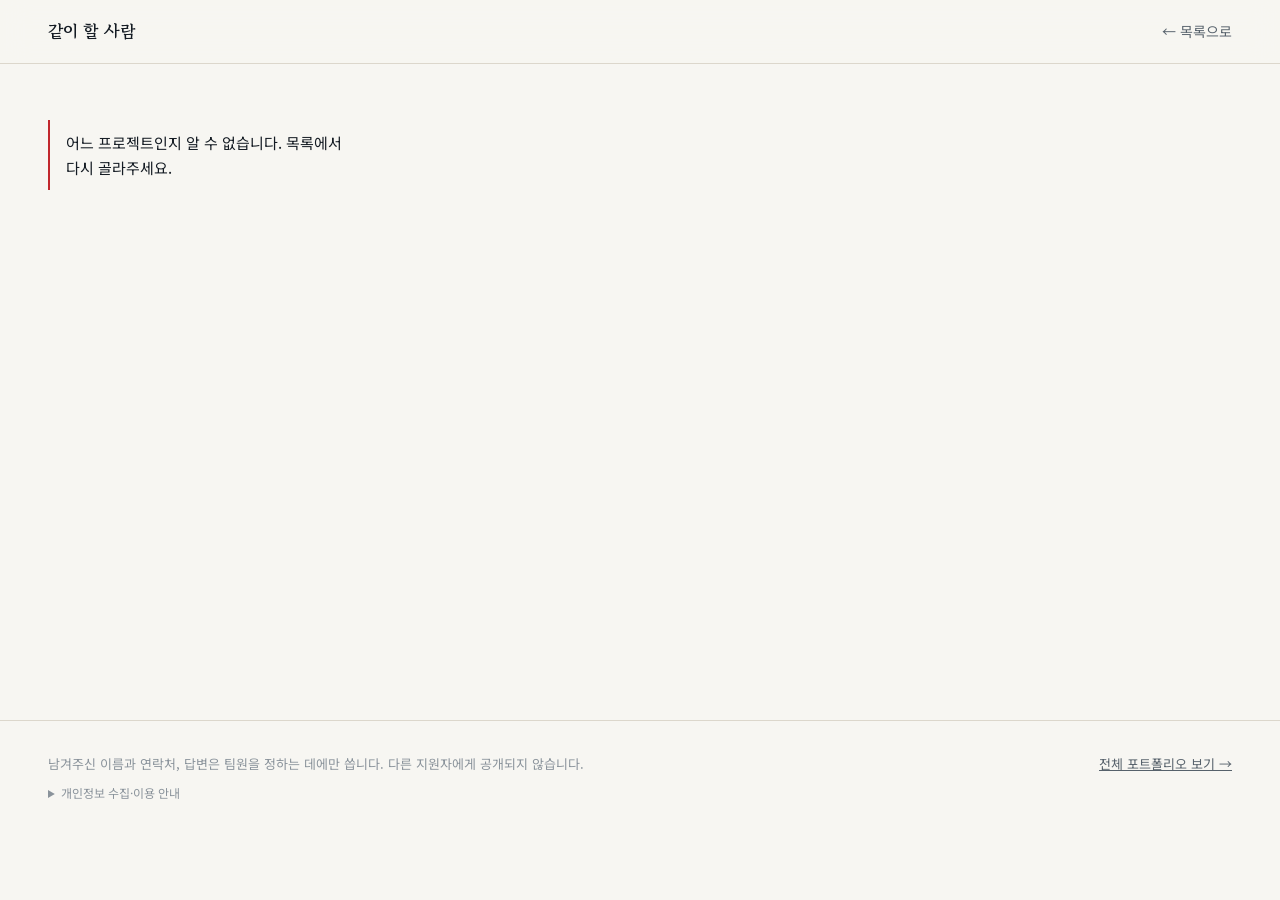
==== apply.html @ 41fbf727 "홍보 전 정리: 운영자 태그·서술형 안내·개인정보 안내·목록 폴백, GAS replace 동기화(M열 봇표시) Co-Authored-By: Claude Opus 5 (1M cont" ====
<!doctype html>
<html lang="ko">
<head>
<meta charset="utf-8">
<meta name="viewport" content="width=device-width, initial-scale=1">
<title>지원하기 — 같이 할 사람</title>
<meta name="description" content="프로젝트 팀 지원. 역할·목표·강점·시간을 남기면 읽어보고 연락드립니다.">
<meta name="robots" content="noindex">
<script>document.documentElement.className += " js";</script>
<link rel="stylesheet" href="https://fonts.googleapis.com/css2?family=Gowun+Batang:wght@400;700&family=Noto+Sans+KR:wght@400;500;700&display=swap">
<link rel="stylesheet" href="./css/styles.css?v=5">
</head>
<body>

<header class="nav nav--solid">
  <div class="wrap nav__inner">
    <a class="nav__brand" href="./index.html">같이 할 사람</a>
    <a class="nav__link" href="./index.html#contests">← 목록으로</a>
  </div>
</header>

<main class="wrap apply">
  <aside class="apply__side" id="ctx" hidden>
    <p class="eyebrow">지원하는 프로젝트</p>
    <h1 class="ctx__title" id="ctx-title"></h1>
    <p class="ctx__meta" id="ctx-meta"></p>
    <p class="ctx__note" id="ctx-note" hidden></p>
    <div class="progress" aria-hidden="true"><div class="progress__bar" id="progress-bar"></div></div>
    <ol class="stepper" id="stepper"></ol>
  </aside>

  <div class="apply__main">
    <p class="notice" id="state">불러오는 중입니다.</p>

    <form id="flow" hidden novalidate autocomplete="on">

      <div id="steps"></div>

      <section class="step" id="step-who" hidden>
        <p class="step__progress" id="who-progress"></p>
        <h2 class="step__q" id="who-heading" tabindex="-1">어떻게 연락드리면 될까요?</h2>
        <p class="step__help">답변을 읽고 연락드리기 위해서만 씁니다. 다른 지원자에게 공개되지 않습니다.</p>

        <div class="field">
          <label class="field__label" for="f-name">이름</label>
          <input class="field__input" id="f-name" name="name" type="text" maxlength="60"
                 autocomplete="name" required>
        </div>

        <div class="field">
          <label class="field__label" for="f-contact">연락처
            <span class="field__hint">카카오톡 아이디, 이메일, 전화번호 중 편한 것</span>
          </label>
          <input class="field__input" id="f-contact" name="contact" type="text" maxlength="120"
                 autocomplete="email" required>
        </div>

        <div class="field">
          <label class="field__label" for="f-affil">학교와 학과
            <span class="field__hint">선택 사항</span>
          </label>
          <input class="field__input" id="f-affil" name="affiliation" type="text" maxlength="120"
                 autocomplete="organization">
        </div>

        <p class="notice notice--bad" id="submit-error" hidden></p>

        <div class="step__nav">
          <button class="btn btn--ghost" type="button" id="who-prev">이전</button>
          <button class="btn" type="submit" id="submit">제출하기</button>
        </div>
      </section>

      <section class="step" id="step-done" hidden>
        <h2 class="step__q" id="done-heading" tabindex="-1">지원서를 받았습니다.</h2>
        <p class="step__help">
          읽어보고 연락드리겠습니다. 이야기를 나눈 뒤에 함께할지 정합니다.
          이 창은 닫으셔도 됩니다.
        </p>
        <div class="step__nav">
          <a class="btn btn--ghost" href="./index.html#contests">다른 프로젝트 보기</a>
        </div>
      </section>

    </form>
  </div>
</main>

<footer class="foot">
  <div class="wrap foot__inner">
    <p>남겨주신 이름과 연락처, 답변은 팀원을 정하는 데에만 씁니다. 다른 지원자에게 공개되지 않습니다.</p>
    <details class="foot__privacy">
      <summary>개인정보 수집·이용 안내</summary>
      <p>수집 항목: 이름, 연락처, 학교·학과(선택), 지원 답변 · 이용 목적: 이 프로젝트의 팀 구성과 연락 ·
      제출 내용은 운영자만 보며 다른 지원자나 외부에 공개하지 않습니다 · 팀 구성이 끝나면 함께하지 않게 된 분의 정보는 삭제합니다 ·
      삭제를 원하시면 연락받으실 때 말씀해 주세요.</p>
    </details>
    <!-- friends-only:start -->
    <p><a href="https://euichanlee0608-svg.github.io/">전체 포트폴리오 보기 →</a></p>
    <!-- friends-only:end -->
  </div>
</footer>

<script src="./js/config.js?v=4"></script>
<script src="./js/api.js?v=4"></script>
<script src="./js/apply.js?v=4"></script>

<!-- 방문 수집 비콘 — 단일 출처: ~/webstats/beacon.template.js (SITE 한 줄만 고친다) -->
<script>
(function(){
  var WEBAPP_URL = 'https://script.google.com/macros/s/AKfycby6J7xGChz7atOL6sVnbiWui8Z1lXVjeF8WUGTj3MXNgEn7EioTz8xZXb522vkAxkgeXA/exec';
  var SITE = 'contest_team';
  try {
    if (location.search.indexOf('owner=1') !== -1) {
      localStorage.setItem('__is_owner__', '1');            /* 내 방문은 이후 영구 제외 */
    } else if (localStorage.getItem('__is_owner__') !== '1'
               && location.protocol !== 'file:'             /* 로컬 헤드리스 테스트 차단 */
               && location.hostname !== 'localhost'
               && location.hostname !== '127.0.0.1') {
      var img = new Image();
      img.src = WEBAPP_URL
        + '?t=pv&s=' + encodeURIComponent(SITE)
        + '&p=' + encodeURIComponent(location.pathname + location.hash)
        + '&r=' + encodeURIComponent(document.referrer || 'direct')
        + '&v=' + encodeURIComponent(vid());
    }
  } catch (e) {}

  function vid(){
    try {
      var k = '__vid__', v = localStorage.getItem(k);
      if (!v) { v = Math.random().toString(36).slice(2) + Date.now().toString(36);
                localStorage.setItem(k, v); }
      return v;
    } catch (e) { return ''; }
  }
})();

/* 액션 알림 — 새 지원이 들어오면 즉시 폰으로. 개인정보는 절대 싣지 않는다(공모전 제목만). */
window.notifyAction = function (msg) {
  try {
    if (location.protocol === 'file:' ||
        location.hostname === 'localhost' ||
        location.hostname === '127.0.0.1') return;
    if (localStorage.getItem('__is_owner__') === '1') return;
    var img = new Image();
    img.src = 'https://script.google.com/macros/s/AKfycby6J7xGChz7atOL6sVnbiWui8Z1lXVjeF8WUGTj3MXNgEn7EioTz8xZXb522vkAxkgeXA/exec'
            + '?t=act&s=' + encodeURIComponent('contest_team')
            + '&m=' + encodeURIComponent(msg);
  } catch (e) {}
};
</script>

</body>
</html>
---- css/styles.css ----
/* ─────────────────────────────────────────────────────────────
   공모전 팀 모집 — 스타일 단일 출처 (2026-09-14 개편)

   설계 원칙
   1. 첫 화면은 약속(카피)만 보여준다. 목록은 스크롤해서 넘어가는 별도 구역이다.
   2. 데스크톱은 넓게 쓴다 — 목록은 카드 격자, 지원 화면은 좌측 맥락 + 우측 질문 2단.
   3. 색 신호는 마감뿐이다. --signal 은 마감 임박에만 쓴다.
   4. 움직임은 '들어올 때 한 번'만. 반복·장식 애니메이션을 만들지 않는다(스크롤 안내 제외).
      움직임 줄이기를 켠 사람에게는 전부 끈다.
   5. 서체는 고운바탕(제목) + Noto Sans KR(본문) 그대로.
   ───────────────────────────────────────────────────────────── */

:root {
  color-scheme: light dark;

  --paper:   #F7F6F2;
  --paper-2: #EEEBE3;   /* 목록 구역 바탕 */
  --card:    #FFFFFF;
  --ink:     #141B23;
  --ink-soft:#56616B;
  --ink-faint:#8A939B;
  --rule:    #DCD7CC;
  --signal:  #C1272D;   /* 마감 임박 — 오직 이 용도 */
  --signal-bg: rgba(193, 39, 45, 0.08);
  --mark:    rgba(222, 184, 84, 0.42);
  --shadow:  0 22px 44px -28px rgba(20, 27, 35, 0.38);

  --f-serif: "Gowun Batang", Batang, "바탕", serif;
  --f-sans:  "Noto Sans KR", "Apple SD Gothic Neo", "Malgun Gothic", sans-serif;

  --wrap: 76rem;
  --gutter: clamp(1.25rem, 4vw, 3rem);
  --nav-h: 4rem;
  --ease: cubic-bezier(0.2, 0.7, 0.1, 1);
}

@media (prefers-color-scheme: dark) {
  :root:not([data-theme="light"]) {
    --paper:   #111519;
    --paper-2: #161B20;
    --card:    #1B2127;
    --ink:     #EAE8E2;
    --ink-soft:#A3ABB3;
    --ink-faint:#737C84;
    --rule:    #2A3037;
    --signal:  #EC7A70;
    --signal-bg: rgba(236, 122, 112, 0.12);
    --mark:    rgba(222, 184, 84, 0.26);
    --shadow:  0 22px 44px -28px rgba(0, 0, 0, 0.7);
  }
}
:root[data-theme="dark"] {
  --paper:   #111519;
  --paper-2: #161B20;
  --card:    #1B2127;
  --ink:     #EAE8E2;
  --ink-soft:#A3ABB3;
  --ink-faint:#737C84;
  --rule:    #2A3037;
  --signal:  #EC7A70;
  --signal-bg: rgba(236, 122, 112, 0.12);
  --mark:    rgba(222, 184, 84, 0.26);
  --shadow:  0 22px 44px -28px rgba(0, 0, 0, 0.7);
}

/* ── 바탕 ── */
*, *::before, *::after { box-sizing: border-box; }

html { font-size: 100%; -webkit-text-size-adjust: 100%; scroll-behavior: smooth; scroll-padding-top: var(--nav-h); }

body {
  margin: 0;
  background: var(--paper);
  color: var(--ink);
  font-family: var(--f-sans);
  font-size: 1rem;
  line-height: 1.7;
  word-break: keep-all;
  overflow-wrap: anywhere;
  -webkit-font-smoothing: antialiased;
  overflow-x: hidden;
}

img { max-width: 100%; }
a { color: inherit; }

:focus-visible { outline: 2px solid var(--ink); outline-offset: 3px; border-radius: 2px; }

.sr-only {
  position: absolute; width: 1px; height: 1px; overflow: hidden;
  clip: rect(0 0 0 0); white-space: nowrap;
}

.wrap {
  width: 100%;
  max-width: calc(var(--wrap) + var(--gutter) * 2);
  margin: 0 auto;
  padding-left: var(--gutter);
  padding-right: var(--gutter);
}

.eyebrow {
  margin: 0 0 1rem;
  font-size: 0.8125rem;
  font-weight: 700;
  letter-spacing: 0.14em;
  text-transform: uppercase;
  color: var(--ink-faint);
}

/* ── 단추 ── */
.btn {
  display: inline-flex;
  align-items: center;
  justify-content: center;
  gap: 0.5em;
  font-family: var(--f-sans);
  font-size: 0.9375rem;
  font-weight: 500;
  line-height: 1;
  padding: 0.95em 1.6em;
  border: 1px solid var(--ink);
  border-radius: 999px;
  background: var(--ink);
  color: var(--paper);
  text-decoration: none;
  cursor: pointer;
  transition: transform 0.25s var(--ease), opacity 0.2s ease;
}
.btn:hover { transform: translateY(-2px); }
.btn[disabled] { opacity: 0.35; cursor: not-allowed; transform: none; }
.btn--lg { font-size: 1rem; padding: 1.1em 1.9em; }
.btn--ghost { background: transparent; color: var(--ink); border-color: var(--rule); }
.btn--ghost:hover { border-color: var(--ink); }

/* ── 머리말 막대 ── */
.nav {
  position: fixed;
  top: 0; left: 0; right: 0;
  z-index: 50;
  height: var(--nav-h);
  transition: background-color 0.3s ease, border-color 0.3s ease;
  border-bottom: 1px solid transparent;
}
.nav.is-scrolled, .nav--solid {
  background: color-mix(in srgb, var(--paper) 86%, transparent);
  -webkit-backdrop-filter: blur(14px);
  backdrop-filter: blur(14px);
  border-bottom-color: var(--rule);
}
.nav__inner { height: 100%; display: flex; align-items: center; justify-content: space-between; gap: 1rem; }
.nav__brand { font-family: var(--f-serif); font-weight: 700; font-size: 1.0625rem; text-decoration: none; }
.nav__link { font-size: 0.875rem; color: var(--ink-soft); text-decoration: none; transition: color 0.2s; }
.nav__link:hover { color: var(--ink); }

/* ── 첫 화면 ── */
.hero {
  position: relative;
  min-height: 100vh;
  min-height: 100svh;
  display: flex;
  align-items: center;
  padding-top: calc(var(--nav-h) + 3rem);
  padding-bottom: 6rem;
}

.hero__title {
  font-family: var(--f-serif);
  font-weight: 400;
  font-size: clamp(2.1rem, 5.2vw, 4.5rem);
  line-height: 1.3;
  letter-spacing: -0.02em;
  margin: 0;
}
.hero__title .line { display: block; overflow: hidden; padding-bottom: 0.06em; }
.hero__title .line > span { display: block; }

.mark {
  font-style: normal;
  font-weight: 700;
  background-image: linear-gradient(var(--mark), var(--mark));
  background-repeat: no-repeat;
  background-position: 0 88%;
  background-size: 100% 0.32em;
}

.principles {
  display: grid;
  grid-template-columns: repeat(2, minmax(0, 1fr));
  gap: clamp(1.5rem, 4vw, 4rem);
  max-width: 62rem;
  margin-top: clamp(2.5rem, 6vh, 4.5rem);
}
.principle { border-top: 1px solid var(--ink); padding-top: 1.25rem; }
.principle__no {
  display: block;
  font-size: 0.8125rem;
  font-weight: 700;
  color: var(--ink-faint);
  font-variant-numeric: tabular-nums;
  margin-bottom: 0.5rem;
}
.principle__title { font-size: 1.125rem; font-weight: 700; margin: 0 0 0.5rem; }
.principle__text { margin: 0; color: var(--ink-soft); font-size: 1rem; line-height: 1.8; }

.hero__cta { margin-top: clamp(2.25rem, 5vh, 3.5rem); }

.scrollcue {
  position: absolute;
  left: 50%;
  bottom: 1.75rem;
  width: 1px;
  height: 3.25rem;
  background: var(--rule);
  overflow: hidden;
  transform: translateX(-50%);
}
.scrollcue span {
  position: absolute;
  left: 0; top: -40%;
  width: 1px; height: 40%;
  background: var(--ink);
  animation: cue 2.2s var(--ease) infinite;
}
@keyframes cue { to { top: 100%; } }

/* 첫 화면 입장: 제목은 줄마다 아래에서 올라오고, 나머지는 옅게 떠오른다 */
.js [data-anim] {
  animation: fadeUp 0.9s var(--ease) both;
  animation-delay: calc(var(--d, 0) * 110ms + 120ms);
}
.js .line > [data-anim] { animation-name: lineUp; animation-duration: 1s; }
@keyframes fadeUp { from { opacity: 0; transform: translateY(18px); } to { opacity: 1; transform: none; } }
@keyframes lineUp { from { transform: translateY(105%); } to { transform: none; } }
.js .mark { animation: markIn 0.9s var(--ease) both; animation-delay: 0.9s; }
@keyframes markIn { from { background-size: 0 0.32em; } to { background-size: 100% 0.32em; } }

/* 스크롤 입장 */
.js [data-reveal] {
  opacity: 0;
  transform: translateY(26px);
  transition: opacity 0.8s var(--ease), transform 0.8s var(--ease);
  transition-delay: calc(var(--i, 0) * 80ms);
}
.js [data-reveal].is-in { opacity: 1; transform: none; }

/* ── 목록 구역 ── */
.board {
  background: var(--paper-2);
  border-top: 1px solid var(--rule);
  padding-top: clamp(4.5rem, 10vw, 8rem);
  padding-bottom: clamp(4.5rem, 10vw, 8rem);
}
.board__head {
  display: grid;
  grid-template-columns: minmax(0, 1fr) minmax(0, 24rem);
  align-items: end;
  gap: 1.5rem 3rem;
  margin-bottom: clamp(2rem, 4vw, 3rem);
}
.board__title {
  font-family: var(--f-serif);
  font-weight: 400;
  font-size: clamp(1.9rem, 3.6vw, 3rem);
  line-height: 1.25;
  letter-spacing: -0.015em;
  margin: 0;
}
.board__count {
  font-family: var(--f-sans);
  font-size: 0.45em;
  font-weight: 700;
  color: var(--ink-faint);
  vertical-align: middle;
  margin-left: 0.4em;
}
.board__lede { margin: 0; color: var(--ink-soft); font-size: 0.9375rem; }

.cards {
  list-style: none;
  margin: 0;
  padding: 0;
  display: grid;
  grid-template-columns: repeat(auto-fill, minmax(min(100%, 21rem), 1fr));
  gap: 1.25rem;
}

.card {
  display: flex;
  flex-direction: column;
  background: var(--card);
  border: 1px solid var(--rule);
  border-radius: 1rem;
  padding: 1.5rem 1.5rem 1.25rem;
  min-width: 0;
}
.js .card[data-reveal] {
  transition: opacity 0.8s var(--ease), transform 0.8s var(--ease), box-shadow 0.35s ease, border-color 0.35s ease;
}
.card:hover { border-color: var(--ink-faint); box-shadow: var(--shadow); }
.js .card.is-in:hover { transform: translateY(-4px); transition-delay: 0s; }

.card__top { display: flex; align-items: center; justify-content: space-between; gap: 0.75rem; margin-bottom: 1rem; }

.badge {
  display: inline-block;
  font-size: 0.8125rem;
  font-weight: 700;
  line-height: 1;
  padding: 0.45em 0.75em;
  border-radius: 999px;
  background: var(--paper-2);
  color: var(--ink);
  font-variant-numeric: tabular-nums;
  white-space: nowrap;
}
.badge[data-urgent="1"] { color: var(--signal); background: var(--signal-bg); }

.card__date { font-size: 0.8125rem; color: var(--ink-faint); white-space: nowrap; }

.card__title {
  font-family: var(--f-serif);
  font-weight: 700;
  font-size: 1.25rem;
  line-height: 1.45;
  margin: 0 0 0.6rem;
  display: -webkit-box;
  -webkit-line-clamp: 3;
  -webkit-box-orient: vertical;
  overflow: hidden;
}
.card__elig, .card__summary, .card__note {
  margin: 0 0 0.6rem;
  font-size: 0.875rem;
  line-height: 1.65;
  color: var(--ink-soft);
  display: -webkit-box;
  -webkit-box-orient: vertical;
  overflow: hidden;
}
.card__elig { -webkit-line-clamp: 2; }
.card__elig::before { content: "대상 · "; color: var(--ink-faint); }
.card__summary { -webkit-line-clamp: 3; }
.card__note { -webkit-line-clamp: 4; color: var(--ink); }

.card__actions {
  margin-top: auto;
  padding-top: 1rem;
  border-top: 1px solid var(--rule);
  display: flex;
  align-items: center;
  justify-content: space-between;
  gap: 1rem;
}
.card__apply { font-weight: 700; font-size: 0.9375rem; text-decoration: none; }
.card__apply::after { content: "→"; display: inline-block; margin-left: 0.4em; transition: transform 0.25s var(--ease); }
.card:hover .card__apply::after, .card__apply:hover::after { transform: translateX(4px); }
.card__source { font-size: 0.8125rem; color: var(--ink-faint); text-decoration: none; }
.card__source::after { content: " ↗"; }
.card__source:hover { color: var(--ink); }

/* ── 진행 방식 ── */
.flow { padding-top: clamp(4.5rem, 10vw, 7rem); padding-bottom: clamp(3rem, 8vw, 5rem); }
.flow__head { margin-bottom: 2.5rem; }
.flow__title {
  font-family: var(--f-serif);
  font-weight: 400;
  font-size: clamp(1.6rem, 3vw, 2.4rem);
  line-height: 1.3;
  margin: 0;
}
.flow__list {
  list-style: none;
  margin: 0;
  padding: 0;
  display: grid;
  grid-template-columns: repeat(3, minmax(0, 1fr));
  gap: clamp(1.5rem, 3vw, 3rem);
}
.flow__item { border-top: 1px solid var(--rule); padding-top: 1.25rem; }
.flow__no { font-family: var(--f-serif); font-size: 2rem; line-height: 1; color: var(--ink-faint); }
.flow__item h3 { font-size: 1.0625rem; margin: 0.9rem 0 0.4rem; }
.flow__item p { margin: 0; font-size: 0.9375rem; color: var(--ink-soft); }

/* ── 빈 상태 / 오류 ── */
.notice {
  border-left: 2px solid var(--rule);
  padding: 0.6rem 0 0.6rem 1rem;
  margin: 0 0 1.25rem;
  font-size: 0.9375rem;
  color: var(--ink-soft);
  max-width: 36rem;
}
.notice--bad { border-left-color: var(--signal); color: var(--ink); }

/* ── 꼬리말 ── */
.foot { border-top: 1px solid var(--rule); padding-top: 2rem; padding-bottom: 3rem; font-size: 0.8125rem; color: var(--ink-faint); }
.foot__inner { display: flex; justify-content: space-between; align-items: baseline; gap: 0.5rem 2rem; flex-wrap: wrap; }
.foot p { margin: 0; }
.foot a { color: var(--ink-soft); }

/* ── 지원 화면: 좌측 맥락 + 우측 질문 ── */
.apply {
  display: grid;
  grid-template-columns: minmax(0, 20rem) minmax(0, 1fr);
  gap: clamp(2rem, 6vw, 6rem);
  align-items: start;
  padding-top: calc(var(--nav-h) + 3.5rem);
  padding-bottom: 5rem;
  min-height: 80vh;
}
.apply__side { position: sticky; top: calc(var(--nav-h) + 2rem); }
.apply__main { min-width: 0; max-width: 44rem; }

.ctx__title { font-family: var(--f-serif); font-weight: 700; font-size: 1.375rem; line-height: 1.45; margin: 0 0 0.75rem; }
.ctx__meta { display: flex; align-items: center; flex-wrap: wrap; gap: 0.5rem 1rem; margin: 0; font-size: 0.8125rem; }
.ctx__source { color: var(--ink-faint); text-decoration: none; }
.ctx__source::after { content: " ↗"; }
.ctx__source:hover { color: var(--ink); }
.ctx__note { margin: 1rem 0 0; font-size: 0.875rem; color: var(--ink-soft); }

.progress { height: 3px; background: var(--rule); border-radius: 3px; margin: 1.75rem 0 1.25rem; overflow: hidden; }
.progress__bar { height: 100%; width: 0; background: var(--ink); border-radius: 3px; transition: width 0.5s var(--ease); }

.stepper { list-style: none; margin: 0; padding: 0; counter-reset: st; }
.stepper__item {
  counter-increment: st;
  display: flex;
  align-items: center;
  gap: 0.75rem;
  padding: 0.4rem 0;
  font-size: 0.875rem;
  color: var(--ink-faint);
  transition: color 0.3s;
}
.stepper__item::before {
  content: counter(st);
  display: inline-grid;
  place-items: center;
  width: 1.6rem; height: 1.6rem;
  border-radius: 50%;
  border: 1px solid var(--rule);
  font-size: 0.75rem;
  font-variant-numeric: tabular-nums;
  transition: background-color 0.3s, border-color 0.3s, color 0.3s;
}
.stepper__item.is-current { color: var(--ink); font-weight: 700; }
.stepper__item.is-current::before { border-color: var(--ink); }
.stepper__item.is-done { color: var(--ink-soft); }
.stepper__item.is-done::before { content: "✓"; background: var(--ink); border-color: var(--ink); color: var(--paper); }

/* 한 화면에 한 가지 */
.step { padding-bottom: 1rem; }
.js .step:not([hidden]) { animation: stepIn 0.55s var(--ease) both; }
@keyframes stepIn { from { opacity: 0; transform: translateX(22px); } to { opacity: 1; transform: none; } }

.step__progress { font-size: 0.8125rem; font-weight: 700; color: var(--ink-faint); font-variant-numeric: tabular-nums; margin: 0 0 1rem; }
.step__q {
  font-family: var(--f-serif);
  font-weight: 400;
  font-size: clamp(1.6rem, 3vw, 2.25rem);
  line-height: 1.4;
  letter-spacing: -0.01em;
  margin: 0 0 0.75rem;
  text-wrap: balance;
}
.step__q:focus { outline: none; }
.step__help { font-size: 0.9375rem; color: var(--ink-soft); margin: 0 0 2rem; max-width: 36rem; }

/* 선택지 */
.choices { border: 0; padding: 0; margin: 0 0 1.75rem; min-width: 0; }
.choices__legend { font-size: 0.875rem; font-weight: 700; color: var(--ink-soft); margin-bottom: 0.75rem; padding: 0; }
.choices__list--cards { display: grid; gap: 0.625rem; }
.choices__list--chips { display: flex; flex-wrap: wrap; gap: 0.5rem; }

.choice { position: relative; display: block; cursor: pointer; }
.choice input { position: absolute; opacity: 0; width: 1px; height: 1px; margin: 0; }
.choice__body {
  position: relative;
  display: block;
  background: var(--card);
  border: 1px solid var(--rule);
  border-radius: 0.875rem;
  padding: 1rem 1.15rem 1rem 3.1rem;
  transition: border-color 0.2s, box-shadow 0.2s, background-color 0.2s, transform 0.2s var(--ease);
}
.choice__body::before {
  content: "";
  position: absolute;
  left: 1.15rem;
  top: 1.2rem;
  width: 1.1rem; height: 1.1rem;
  border: 1.5px solid var(--ink-faint);
  border-radius: 50%;
  transition: border-color 0.2s, box-shadow 0.2s, background-color 0.2s;
}
.choice input[type="checkbox"] + .choice__body::before { border-radius: 0.3rem; }
.choice:hover .choice__body { border-color: var(--ink-faint); }
.choice input:checked + .choice__body { border-color: var(--ink); box-shadow: inset 0 0 0 1px var(--ink); }
.choice input[type="radio"]:checked + .choice__body::before { border-color: var(--ink); box-shadow: inset 0 0 0 0.25rem var(--card); background: var(--ink); }
.choice input[type="checkbox"]:checked + .choice__body::before { border-color: var(--ink); background: var(--ink); }
.choice input[type="checkbox"]:checked + .choice__body::after {
  content: "";
  position: absolute;
  left: 1.5rem; top: 1.38rem;
  width: 0.38rem; height: 0.62rem;
  border: solid var(--card);
  border-width: 0 2px 2px 0;
  transform: rotate(45deg);
}
.choice input:focus-visible + .choice__body { outline: 2px solid var(--ink); outline-offset: 2px; }
.choice__label { display: block; font-weight: 700; font-size: 1rem; line-height: 1.5; }
.choice__desc { display: block; font-size: 0.875rem; color: var(--ink-soft); line-height: 1.6; margin-top: 0.15rem; }

.choices__list--chips .choice__body { border-radius: 999px; padding: 0.6rem 1rem 0.6rem 2.45rem; }
.choices__list--chips .choice__body::before { left: 0.95rem; top: 50%; margin-top: -0.5rem; width: 1rem; height: 1rem; }
.choices__list--chips .choice input[type="checkbox"]:checked + .choice__body::after { left: 1.28rem; top: 50%; margin-top: -0.36rem; }
.choices__list--chips .choice__label { font-weight: 500; font-size: 0.9375rem; }
.choices__list--chips .choice input:checked + .choice__label,
.choices__list--chips .choice input:checked + .choice__body .choice__label { font-weight: 700; }

/* 입력 */
.sheet {
  display: block;
  width: 100%;
  min-height: 14rem;
  resize: vertical;
  background: var(--card);
  color: var(--ink);
  border: 1px solid var(--rule);
  border-radius: 0.875rem;
  padding: 1.25rem;
  font-family: var(--f-sans);
  font-size: 1rem;          /* iOS 확대 방지를 위해 16px 미만으로 내리지 않는다 */
  line-height: 1.8;
  word-break: keep-all;
  overflow-wrap: anywhere;
  transition: border-color 0.2s;
}
.sheet--short { min-height: 6rem; }
.sheet:focus-visible { outline: none; border-color: var(--ink); box-shadow: inset 0 0 0 1px var(--ink); }
.sheet::placeholder { color: var(--ink-faint); }

.sheet-foot {
  display: flex;
  justify-content: space-between;
  gap: 1rem;
  font-size: 0.8125rem;
  color: var(--ink-faint);
  font-variant-numeric: tabular-nums;
  margin-top: 0.5rem;
  min-height: 1.5em;
}
.sheet-foot__count[data-over="1"] { color: var(--signal); }

.field { margin: 0 0 1.5rem; max-width: 30rem; }
.field--wide { max-width: none; margin-bottom: 0; }
.field__label { display: block; font-size: 0.9375rem; font-weight: 700; margin: 0 0 0.5rem; }
.field__hint { display: block; font-size: 0.8125rem; color: var(--ink-faint); font-weight: 400; margin-top: 0.1rem; }
.field__input {
  width: 100%;
  background: var(--card);
  color: var(--ink);
  border: 1px solid var(--rule);
  border-radius: 0.75rem;
  padding: 0.85em 1em;
  font-family: var(--f-sans);
  font-size: 1rem;          /* iOS 확대 방지 */
  line-height: 1.5;
  transition: border-color 0.2s;
}
.field__input:focus-visible { outline: none; border-color: var(--ink); box-shadow: inset 0 0 0 1px var(--ink); }

.step__nav { display: flex; gap: 0.75rem; align-items: center; margin-top: 2rem; }
.step__nav .btn { min-width: 7.5rem; }

/* ── 태블릿 이하 ── */
@media (max-width: 860px) {
  .principles, .flow__list { grid-template-columns: 1fr; }
  .board__head { grid-template-columns: 1fr; }
  .apply { grid-template-columns: 1fr; gap: 1.5rem; padding-top: calc(var(--nav-h) + 1.75rem); }
  .apply__side { position: static; border-bottom: 1px solid var(--rule); padding-bottom: 1.25rem; }
  .stepper { display: none; }
  .progress { margin: 1.25rem 0 0; }
}

/* ── 폰 ── */
@media (max-width: 640px) {
  :root { --nav-h: 3.5rem; }
  .hero { padding-top: calc(var(--nav-h) + 2rem); padding-bottom: 5rem; align-items: flex-start; }
  .hero__title { font-size: clamp(1.85rem, 8.4vw, 2.4rem); }
  .principles { gap: 1.25rem; }
  .principle__text { font-size: 0.9375rem; }
  .hero__cta .btn { width: 100%; }
  .card { padding: 1.25rem 1.25rem 1rem; }
  .step__nav { flex-direction: column-reverse; align-items: stretch; }
  .step__nav .btn { width: 100%; }
  .choice__body { padding: 0.9rem 1rem 0.9rem 2.9rem; }
  .choice__body::before { left: 1rem; top: 1.1rem; }
  .choice input[type="checkbox"]:checked + .choice__body::after { left: 1.35rem; top: 1.28rem; }
  .foot__inner { flex-direction: column; }
}

@media (max-height: 640px) { .scrollcue { display: none; } }

@media (prefers-reduced-motion: reduce) {
  html { scroll-behavior: auto; }
  *, *::before, *::after {
    animation-duration: 0.01ms !important;
    animation-delay: 0ms !important;
    animation-iteration-count: 1 !important;
    transition-duration: 0.01ms !important;
    transition-delay: 0ms !important;
  }
}

/* ── 운영자 이력 (공개판 recruit-lab 에만 들어간다 — tools/build_public.py) ── */
.operator {
  max-width: 62rem;
  margin-top: clamp(2rem, 5vh, 3rem);
  padding-top: 1.25rem;
  border-top: 1px solid var(--rule);
}
.operator__title { font-size: 0.8125rem; font-weight: 700; letter-spacing: 0.08em; color: var(--ink-faint); margin: 0 0 0.9rem; }
.operator__list { list-style: none; margin: 0; padding: 0; display: grid; gap: 0.55rem; }
.operator__list li {
  display: grid;
  grid-template-columns: 4.5rem minmax(0, 1fr);
  gap: 0.75rem;
  align-items: baseline;
  font-size: 0.9375rem;
  line-height: 1.6;
  color: var(--ink-soft);
}
.operator__tag {
  justify-self: start;
  font-size: 0.75rem;
  font-weight: 700;
  line-height: 1.4;
  color: var(--ink);
  background: var(--paper-2);
  border-radius: 999px;
  padding: 0.2em 0.65em;
  white-space: nowrap;
}
@media (max-width: 640px) {
  .operator__list li { grid-template-columns: 1fr; gap: 0.2rem; }
}

/* ── 서술형 시작 안내 · 개인정보 안내(2026-09-15) ── */
.step__intro {
  margin: 0 0 1.25rem;
  padding: 0.75rem 1rem;
  border-radius: 0.75rem;
  background: var(--paper-2);
  font-size: 0.875rem;
  line-height: 1.7;
  color: var(--ink);
  max-width: 40rem;
}
.foot__privacy { flex-basis: 100%; order: 3; font-size: 0.75rem; color: var(--ink-faint); }
.foot__privacy summary { cursor: pointer; width: fit-content; }
.foot__privacy p { margin: 0.5rem 0 0; max-width: 46rem; line-height: 1.7; }
.operator__list li { grid-template-columns: 5.25rem minmax(0, 1fr); }
@media (max-width: 640px) { .operator__list li { grid-template-columns: 1fr; } }
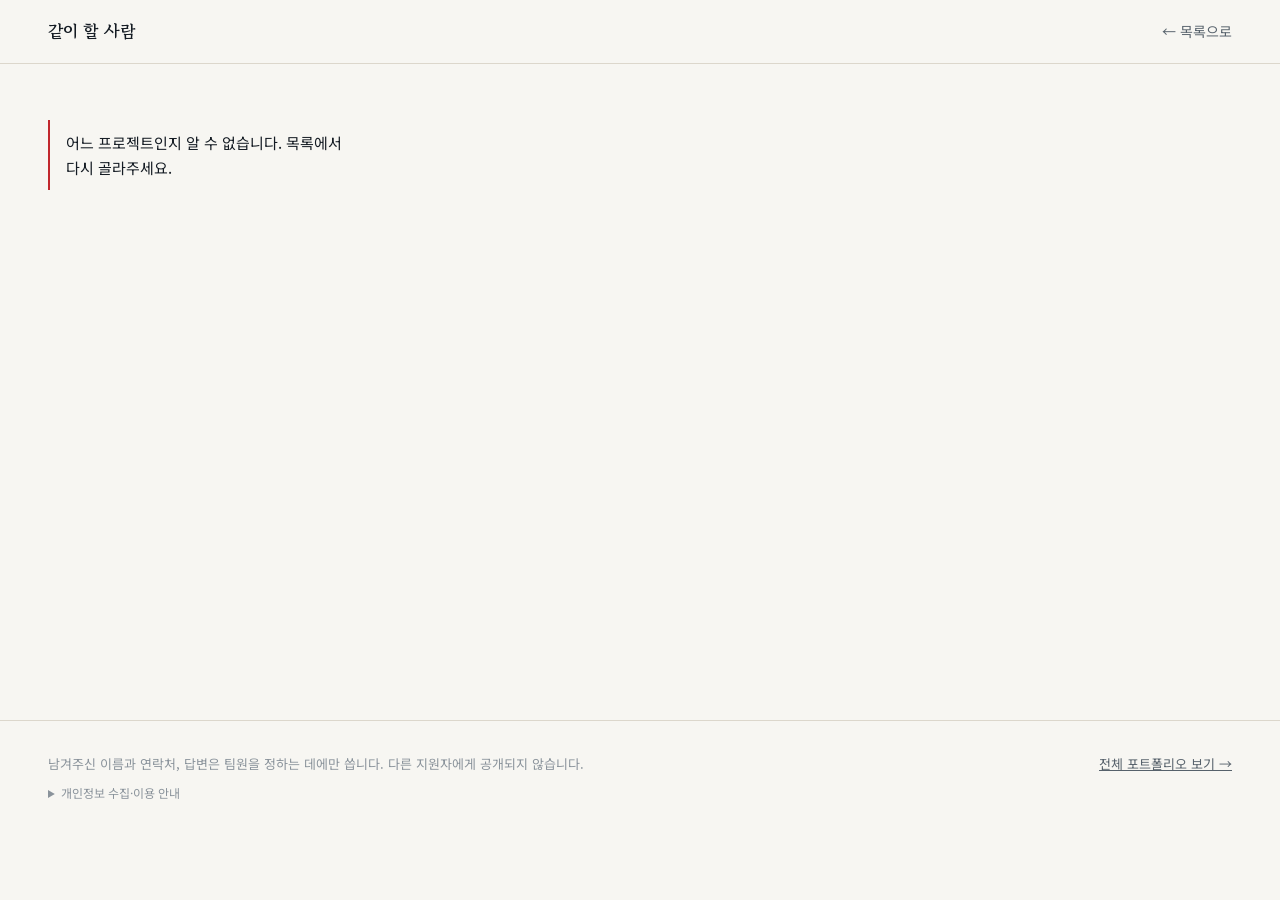
==== commit acf0046a: "디자인 도서관 적용: 목록 카드→헤어라인 행, 알약·eyebrow·번호·스크롤선·이모지 제거, 입력/선택지 박스→선 처리 Co-Authored-By: Claude Code <nor" ====
--- a/apply.html
+++ b/apply.html
@@ -8,7 +8,7 @@
 <meta name="robots" content="noindex">
 <script>document.documentElement.className += " js";</script>
 <link rel="stylesheet" href="https://fonts.googleapis.com/css2?family=Gowun+Batang:wght@400;700&family=Noto+Sans+KR:wght@400;500;700&display=swap">
-<link rel="stylesheet" href="./css/styles.css?v=5">
+<link rel="stylesheet" href="./css/styles.css?v=6">
 </head>
 <body>
 
@@ -21,7 +21,7 @@
 
 <main class="wrap apply">
   <aside class="apply__side" id="ctx" hidden>
-    <p class="eyebrow">지원하는 프로젝트</p>
+    <p class="ctx__kicker">지원하는 프로젝트</p>
     <h1 class="ctx__title" id="ctx-title"></h1>
     <p class="ctx__meta" id="ctx-meta"></p>
     <p class="ctx__note" id="ctx-note" hidden></p>
@@ -74,7 +74,7 @@
       <section class="step" id="step-done" hidden>
         <h2 class="step__q" id="done-heading" tabindex="-1">지원서를 받았습니다.</h2>
         <p class="step__help">
-          읽어보고 연락드리겠습니다. 이야기를 나눈 뒤에 함께할지 정합니다.
+          검토 후 선발 여부와 관계없이 결과를 연락드립니다.
           이 창은 닫으셔도 됩니다.
         </p>
         <div class="step__nav">
@@ -103,7 +103,7 @@
 
 <script src="./js/config.js?v=4"></script>
 <script src="./js/api.js?v=4"></script>
-<script src="./js/apply.js?v=4"></script>
+<script src="./js/apply.js?v=6"></script>
 
 <!-- 방문 수집 비콘 — 단일 출처: ~/webstats/beacon.template.js (SITE 한 줄만 고친다) -->
 <script>
--- a/css/styles.css
+++ b/css/styles.css
@@ -2,10 +2,10 @@
    공모전 팀 모집 — 스타일 단일 출처 (2026-09-14 개편)
 
    설계 원칙
-   1. 첫 화면은 약속(카피)만 보여준다. 목록은 스크롤해서 넘어가는 별도 구역이다.
-   2. 데스크톱은 넓게 쓴다 — 목록은 카드 격자, 지원 화면은 좌측 맥락 + 우측 질문 2단.
+   1. 첫 화면은 약속(카피)만 보여주되 목록 윗머리가 살짝 보이게 한다(스크롤 안내선 없음).
+   2. 목록은 헤어라인 행(마감일 | 제목·대상·안내 | 지원), 지원 화면은 좌측 맥락 + 우측 질문 2단. 테두리 박스·알약 없음.
    3. 색 신호는 마감뿐이다. --signal 은 마감 임박에만 쓴다.
-   4. 움직임은 '들어올 때 한 번'만. 반복·장식 애니메이션을 만들지 않는다(스크롤 안내 제외).
+   4. 움직임은 '들어올 때 한 번'만. 반복·장식 애니메이션을 만들지 않는다.
       움직임 줄이기를 켠 사람에게는 전부 끈다.
    5. 서체는 고운바탕(제목) + Noto Sans KR(본문) 그대로.
    ───────────────────────────────────────────────────────────── */
@@ -23,7 +23,6 @@
   --signal:  #C1272D;   /* 마감 임박 — 오직 이 용도 */
   --signal-bg: rgba(193, 39, 45, 0.08);
   --mark:    rgba(222, 184, 84, 0.42);
-  --shadow:  0 22px 44px -28px rgba(20, 27, 35, 0.38);
 
   --f-serif: "Gowun Batang", Batang, "바탕", serif;
   --f-sans:  "Noto Sans KR", "Apple SD Gothic Neo", "Malgun Gothic", sans-serif;
@@ -46,7 +45,6 @@
     --signal:  #EC7A70;
     --signal-bg: rgba(236, 122, 112, 0.12);
     --mark:    rgba(222, 184, 84, 0.26);
-    --shadow:  0 22px 44px -28px rgba(0, 0, 0, 0.7);
   }
 }
 :root[data-theme="dark"] {
@@ -60,7 +58,6 @@
   --signal:  #EC7A70;
   --signal-bg: rgba(236, 122, 112, 0.12);
   --mark:    rgba(222, 184, 84, 0.26);
-  --shadow:  0 22px 44px -28px rgba(0, 0, 0, 0.7);
 }
 
 /* ── 바탕 ── */
@@ -97,15 +94,6 @@
   margin: 0 auto;
   padding-left: var(--gutter);
   padding-right: var(--gutter);
-}
-
-.eyebrow {
-  margin: 0 0 1rem;
-  font-size: 0.8125rem;
-  font-weight: 700;
-  letter-spacing: 0.14em;
-  text-transform: uppercase;
-  color: var(--ink-faint);
 }
 
 /* ── 단추 ── */
@@ -120,18 +108,18 @@
   line-height: 1;
   padding: 0.95em 1.6em;
   border: 1px solid var(--ink);
-  border-radius: 999px;
+  border-radius: 3px;
   background: var(--ink);
   color: var(--paper);
   text-decoration: none;
   cursor: pointer;
-  transition: transform 0.25s var(--ease), opacity 0.2s ease;
-}
-.btn:hover { transform: translateY(-2px); }
-.btn[disabled] { opacity: 0.35; cursor: not-allowed; transform: none; }
+  transition: opacity 0.2s ease, border-color 0.2s ease;
+}
+.btn:hover { opacity: 0.86; }
+.btn[disabled] { opacity: 0.35; cursor: not-allowed; }
 .btn--lg { font-size: 1rem; padding: 1.1em 1.9em; }
 .btn--ghost { background: transparent; color: var(--ink); border-color: var(--rule); }
-.btn--ghost:hover { border-color: var(--ink); }
+.btn--ghost:hover { border-color: var(--ink); opacity: 1; }
 
 /* ── 머리말 막대 ── */
 .nav {
@@ -143,9 +131,7 @@
   border-bottom: 1px solid transparent;
 }
 .nav.is-scrolled, .nav--solid {
-  background: color-mix(in srgb, var(--paper) 86%, transparent);
-  -webkit-backdrop-filter: blur(14px);
-  backdrop-filter: blur(14px);
+  background: var(--paper);
   border-bottom-color: var(--rule);
 }
 .nav__inner { height: 100%; display: flex; align-items: center; justify-content: space-between; gap: 1rem; }
@@ -156,8 +142,8 @@
 /* ── 첫 화면 ── */
 .hero {
   position: relative;
-  min-height: 100vh;
-  min-height: 100svh;
+  min-height: calc(100vh - 6rem);
+  min-height: calc(100svh - 6rem);
   display: flex;
   align-items: center;
   padding-top: calc(var(--nav-h) + 3rem);
@@ -192,37 +178,10 @@
   margin-top: clamp(2.5rem, 6vh, 4.5rem);
 }
 .principle { border-top: 1px solid var(--ink); padding-top: 1.25rem; }
-.principle__no {
-  display: block;
-  font-size: 0.8125rem;
-  font-weight: 700;
-  color: var(--ink-faint);
-  font-variant-numeric: tabular-nums;
-  margin-bottom: 0.5rem;
-}
 .principle__title { font-size: 1.125rem; font-weight: 700; margin: 0 0 0.5rem; }
 .principle__text { margin: 0; color: var(--ink-soft); font-size: 1rem; line-height: 1.8; }
 
 .hero__cta { margin-top: clamp(2.25rem, 5vh, 3.5rem); }
-
-.scrollcue {
-  position: absolute;
-  left: 50%;
-  bottom: 1.75rem;
-  width: 1px;
-  height: 3.25rem;
-  background: var(--rule);
-  overflow: hidden;
-  transform: translateX(-50%);
-}
-.scrollcue span {
-  position: absolute;
-  left: 0; top: -40%;
-  width: 1px; height: 40%;
-  background: var(--ink);
-  animation: cue 2.2s var(--ease) infinite;
-}
-@keyframes cue { to { top: 100%; } }
 
 /* 첫 화면 입장: 제목은 줄마다 아래에서 올라오고, 나머지는 옅게 떠오른다 */
 .js [data-anim] {
@@ -236,6 +195,7 @@
 @keyframes markIn { from { background-size: 0 0.32em; } to { background-size: 100% 0.32em; } }
 
 /* 스크롤 입장 */
+/* 머리글 입장 (목록 행은 .post 가 자체 스태거로 깔린다) */
 .js [data-reveal] {
   opacity: 0;
   transform: translateY(26px);
@@ -276,49 +236,48 @@
 }
 .board__lede { margin: 0; color: var(--ink-soft); font-size: 0.9375rem; }
 
-.cards {
-  list-style: none;
-  margin: 0;
-  padding: 0;
+/* 모집 목록 — 헤어라인 행 (recipe hairline-rows-deal-in) */
+.posts { list-style: none; margin: 0; padding: 0; border-top: 1px solid var(--ink); }
+
+.post {
+  position: relative;
   display: grid;
-  grid-template-columns: repeat(auto-fill, minmax(min(100%, 21rem), 1fr));
-  gap: 1.25rem;
-}
-
-.card {
-  display: flex;
-  flex-direction: column;
-  background: var(--card);
-  border: 1px solid var(--rule);
-  border-radius: 1rem;
-  padding: 1.5rem 1.5rem 1.25rem;
+  grid-template-columns: 9rem minmax(0, 1fr) auto;
+  column-gap: clamp(1.25rem, 3vw, 3rem);
+  align-items: start;
+  padding: 1.5rem 1rem 1.5rem 0.75rem;
+  border-bottom: 1px solid var(--rule);
   min-width: 0;
-}
-.js .card[data-reveal] {
-  transition: opacity 0.8s var(--ease), transform 0.8s var(--ease), box-shadow 0.35s ease, border-color 0.35s ease;
-}
-.card:hover { border-color: var(--ink-faint); box-shadow: var(--shadow); }
-.js .card.is-in:hover { transform: translateY(-4px); transition-delay: 0s; }
-
-.card__top { display: flex; align-items: center; justify-content: space-between; gap: 0.75rem; margin-bottom: 1rem; }
-
-.badge {
-  display: inline-block;
-  font-size: 0.8125rem;
+  transition: background-color 0.15s;
+}
+.js .post { animation: rowIn 0.42s var(--ease) both; animation-delay: var(--d, 0ms); }
+@keyframes rowIn { from { opacity: 0; transform: translateY(8px); } to { opacity: 1; transform: none; } }
+.post::before {
+  content: "";
+  position: absolute;
+  left: 0; top: 0; bottom: 0;
+  width: 0;
+  background: var(--ink);
+  transition: width 0.18s var(--ease);
+}
+.post:hover { background: color-mix(in srgb, var(--ink) 4%, transparent); }
+.post:hover::before { width: 3px; }
+.post > * { grid-column: 2; }
+
+.post__top { grid-column: 1; grid-row: 1 / span 4; display: flex; flex-direction: column; gap: 0.2rem; }
+.due {
+  font-family: var(--f-serif);
   font-weight: 700;
-  line-height: 1;
-  padding: 0.45em 0.75em;
-  border-radius: 999px;
-  background: var(--paper-2);
-  color: var(--ink);
+  font-size: 1.5rem;
+  line-height: 1.3;
   font-variant-numeric: tabular-nums;
   white-space: nowrap;
-}
-.badge[data-urgent="1"] { color: var(--signal); background: var(--signal-bg); }
-
-.card__date { font-size: 0.8125rem; color: var(--ink-faint); white-space: nowrap; }
-
-.card__title {
+  color: var(--ink);
+}
+.due[data-urgent="1"] { color: var(--signal); }
+.post__date { font-size: 0.875rem; color: var(--ink-soft); white-space: nowrap; }
+
+.post__title {
   font-family: var(--f-serif);
   font-weight: 700;
   font-size: 1.25rem;
@@ -329,35 +288,34 @@
   -webkit-box-orient: vertical;
   overflow: hidden;
 }
-.card__elig, .card__summary, .card__note {
+.post__elig, .post__summary, .post__note {
   margin: 0 0 0.6rem;
-  font-size: 0.875rem;
+  font-size: 0.9375rem;
   line-height: 1.65;
   color: var(--ink-soft);
   display: -webkit-box;
   -webkit-box-orient: vertical;
   overflow: hidden;
-}
-.card__elig { -webkit-line-clamp: 2; }
-.card__elig::before { content: "대상 · "; color: var(--ink-faint); }
-.card__summary { -webkit-line-clamp: 3; }
-.card__note { -webkit-line-clamp: 4; color: var(--ink); }
-
-.card__actions {
-  margin-top: auto;
-  padding-top: 1rem;
-  border-top: 1px solid var(--rule);
-  display: flex;
-  align-items: center;
-  justify-content: space-between;
-  gap: 1rem;
-}
-.card__apply { font-weight: 700; font-size: 0.9375rem; text-decoration: none; }
-.card__apply::after { content: "→"; display: inline-block; margin-left: 0.4em; transition: transform 0.25s var(--ease); }
-.card:hover .card__apply::after, .card__apply:hover::after { transform: translateX(4px); }
-.card__source { font-size: 0.8125rem; color: var(--ink-faint); text-decoration: none; }
-.card__source::after { content: " ↗"; }
-.card__source:hover { color: var(--ink); }
+  max-width: 44rem;
+}
+.post > :nth-last-child(2) { margin-bottom: 0; }
+.post__elig { -webkit-line-clamp: 2; }
+.post__elig::before { content: "대상 · "; color: var(--ink-faint); }
+.post__summary { -webkit-line-clamp: 3; }
+.post__note { -webkit-line-clamp: 4; color: var(--ink); }
+
+.post__actions { grid-column: 3; grid-row: 1 / span 4; display: flex; flex-direction: column; align-items: flex-end; gap: 0.6rem; }
+.post__apply {
+  font-weight: 700;
+  font-size: 0.9375rem;
+  text-decoration: none;
+  border-bottom: 2px solid var(--ink);
+  padding: 0.3rem 0;
+  white-space: nowrap;
+}
+.post__apply:hover { color: var(--ink-soft); border-bottom-color: var(--ink-soft); }
+.post__source { font-size: 0.875rem; color: var(--ink-soft); text-decoration: none; white-space: nowrap; padding: 0.2rem 0; }
+.post__source:hover { color: var(--ink); text-decoration: underline; }
 
 /* ── 진행 방식 ── */
 .flow { padding-top: clamp(4.5rem, 10vw, 7rem); padding-bottom: clamp(3rem, 8vw, 5rem); }
@@ -378,8 +336,8 @@
   gap: clamp(1.5rem, 3vw, 3rem);
 }
 .flow__item { border-top: 1px solid var(--rule); padding-top: 1.25rem; }
-.flow__no { font-family: var(--f-serif); font-size: 2rem; line-height: 1; color: var(--ink-faint); }
-.flow__item h3 { font-size: 1.0625rem; margin: 0.9rem 0 0.4rem; }
+.flow__no { font-family: var(--f-serif); font-size: 1.25rem; line-height: 1; color: var(--ink-faint); font-variant-numeric: tabular-nums; }
+.flow__item h3 { font-size: 1.0625rem; margin: 0.6rem 0 0.4rem; }
 .flow__item p { margin: 0; font-size: 0.9375rem; color: var(--ink-soft); }
 
 /* ── 빈 상태 / 오류 ── */
@@ -412,15 +370,17 @@
 .apply__side { position: sticky; top: calc(var(--nav-h) + 2rem); }
 .apply__main { min-width: 0; max-width: 44rem; }
 
+.ctx__kicker { margin: 0 0 0.5rem; font-size: 0.875rem; color: var(--ink-faint); }
 .ctx__title { font-family: var(--f-serif); font-weight: 700; font-size: 1.375rem; line-height: 1.45; margin: 0 0 0.75rem; }
-.ctx__meta { display: flex; align-items: center; flex-wrap: wrap; gap: 0.5rem 1rem; margin: 0; font-size: 0.8125rem; }
-.ctx__source { color: var(--ink-faint); text-decoration: none; }
+.ctx__meta { display: flex; align-items: baseline; flex-wrap: wrap; gap: 0.5rem 1rem; margin: 0; font-size: 0.875rem; }
+.ctx__meta .due { font-size: 1.125rem; }
+.ctx__source { color: var(--ink-soft); text-decoration: none; }
 .ctx__source::after { content: " ↗"; }
 .ctx__source:hover { color: var(--ink); }
 .ctx__note { margin: 1rem 0 0; font-size: 0.875rem; color: var(--ink-soft); }
 
-.progress { height: 3px; background: var(--rule); border-radius: 3px; margin: 1.75rem 0 1.25rem; overflow: hidden; }
-.progress__bar { height: 100%; width: 0; background: var(--ink); border-radius: 3px; transition: width 0.5s var(--ease); }
+.progress { height: 2px; background: var(--rule); margin: 1.75rem 0 1.25rem; overflow: hidden; }
+.progress__bar { height: 100%; width: 0; background: var(--ink); transition: width 0.5s var(--ease); }
 
 .stepper { list-style: none; margin: 0; padding: 0; counter-reset: st; }
 .stepper__item {
@@ -435,26 +395,22 @@
 }
 .stepper__item::before {
   content: counter(st);
-  display: inline-grid;
-  place-items: center;
-  width: 1.6rem; height: 1.6rem;
-  border-radius: 50%;
-  border: 1px solid var(--rule);
-  font-size: 0.75rem;
+  display: inline-block;
+  min-width: 1.4rem;
+  font-size: 0.875rem;
   font-variant-numeric: tabular-nums;
-  transition: background-color 0.3s, border-color 0.3s, color 0.3s;
+  transition: color 0.3s;
 }
 .stepper__item.is-current { color: var(--ink); font-weight: 700; }
-.stepper__item.is-current::before { border-color: var(--ink); }
 .stepper__item.is-done { color: var(--ink-soft); }
-.stepper__item.is-done::before { content: "✓"; background: var(--ink); border-color: var(--ink); color: var(--paper); }
+.stepper__item.is-done::before { content: "✓"; color: var(--ink); }
 
 /* 한 화면에 한 가지 */
 .step { padding-bottom: 1rem; }
 .js .step:not([hidden]) { animation: stepIn 0.55s var(--ease) both; }
 @keyframes stepIn { from { opacity: 0; transform: translateX(22px); } to { opacity: 1; transform: none; } }
 
-.step__progress { font-size: 0.8125rem; font-weight: 700; color: var(--ink-faint); font-variant-numeric: tabular-nums; margin: 0 0 1rem; }
+.step__progress { font-size: 0.875rem; font-weight: 700; color: var(--ink-faint); font-variant-numeric: tabular-nums; margin: 0 0 1rem; }
 .step__q {
   font-family: var(--f-serif);
   font-weight: 400;
@@ -470,51 +426,49 @@
 /* 선택지 */
 .choices { border: 0; padding: 0; margin: 0 0 1.75rem; min-width: 0; }
 .choices__legend { font-size: 0.875rem; font-weight: 700; color: var(--ink-soft); margin-bottom: 0.75rem; padding: 0; }
-.choices__list--cards { display: grid; gap: 0.625rem; }
-.choices__list--chips { display: flex; flex-wrap: wrap; gap: 0.5rem; }
+.choices__list--cards { display: grid; border-top: 1px solid var(--rule); }
+.choices__list--chips { display: flex; flex-wrap: wrap; gap: 0 1.75rem; }
 
 .choice { position: relative; display: block; cursor: pointer; }
 .choice input { position: absolute; opacity: 0; width: 1px; height: 1px; margin: 0; }
 .choice__body {
   position: relative;
   display: block;
-  background: var(--card);
-  border: 1px solid var(--rule);
-  border-radius: 0.875rem;
-  padding: 1rem 1.15rem 1rem 3.1rem;
-  transition: border-color 0.2s, box-shadow 0.2s, background-color 0.2s, transform 0.2s var(--ease);
+  padding: 0.95rem 0.5rem 0.95rem 2.1rem;
+  border-bottom: 1px solid var(--rule);
+  transition: background-color 0.15s;
 }
 .choice__body::before {
   content: "";
   position: absolute;
-  left: 1.15rem;
+  left: 0.5rem;
   top: 1.2rem;
-  width: 1.1rem; height: 1.1rem;
+  width: 1.05rem; height: 1.05rem;
   border: 1.5px solid var(--ink-faint);
   border-radius: 50%;
   transition: border-color 0.2s, box-shadow 0.2s, background-color 0.2s;
 }
-.choice input[type="checkbox"] + .choice__body::before { border-radius: 0.3rem; }
-.choice:hover .choice__body { border-color: var(--ink-faint); }
-.choice input:checked + .choice__body { border-color: var(--ink); box-shadow: inset 0 0 0 1px var(--ink); }
-.choice input[type="radio"]:checked + .choice__body::before { border-color: var(--ink); box-shadow: inset 0 0 0 0.25rem var(--card); background: var(--ink); }
+.choice input[type="checkbox"] + .choice__body::before { border-radius: 2px; }
+.choice:hover .choice__body { background: color-mix(in srgb, var(--ink) 4%, transparent); }
+.choice input:checked + .choice__body { background: color-mix(in srgb, var(--ink) 6%, transparent); }
+.choice input[type="radio"]:checked + .choice__body::before { border-color: var(--ink); box-shadow: inset 0 0 0 0.22rem var(--paper); background: var(--ink); }
 .choice input[type="checkbox"]:checked + .choice__body::before { border-color: var(--ink); background: var(--ink); }
 .choice input[type="checkbox"]:checked + .choice__body::after {
   content: "";
   position: absolute;
-  left: 1.5rem; top: 1.38rem;
-  width: 0.38rem; height: 0.62rem;
-  border: solid var(--card);
+  left: 0.93rem; top: 1.3rem;
+  width: 0.34rem; height: 0.58rem;
+  border: solid var(--paper);
   border-width: 0 2px 2px 0;
   transform: rotate(45deg);
 }
-.choice input:focus-visible + .choice__body { outline: 2px solid var(--ink); outline-offset: 2px; }
+.choice input:focus-visible + .choice__body { outline: 2px solid var(--ink); outline-offset: -2px; }
 .choice__label { display: block; font-weight: 700; font-size: 1rem; line-height: 1.5; }
-.choice__desc { display: block; font-size: 0.875rem; color: var(--ink-soft); line-height: 1.6; margin-top: 0.15rem; }
-
-.choices__list--chips .choice__body { border-radius: 999px; padding: 0.6rem 1rem 0.6rem 2.45rem; }
-.choices__list--chips .choice__body::before { left: 0.95rem; top: 50%; margin-top: -0.5rem; width: 1rem; height: 1rem; }
-.choices__list--chips .choice input[type="checkbox"]:checked + .choice__body::after { left: 1.28rem; top: 50%; margin-top: -0.36rem; }
+.choice__desc { display: block; font-size: 0.9375rem; color: var(--ink-soft); line-height: 1.6; margin-top: 0.15rem; }
+
+.choices__list--chips .choice__body { padding: 0.7rem 0 0.7rem 1.9rem; border-bottom: 0; background: none; }
+.choices__list--chips .choice__body::before { left: 0; top: 50%; margin-top: -0.525rem; }
+.choices__list--chips .choice input[type="checkbox"]:checked + .choice__body::after { left: 0.37rem; top: 50%; margin-top: -0.4rem; }
 .choices__list--chips .choice__label { font-weight: 500; font-size: 0.9375rem; }
 .choices__list--chips .choice input:checked + .choice__label,
 .choices__list--chips .choice input:checked + .choice__body .choice__label { font-weight: 700; }
@@ -525,11 +479,13 @@
   width: 100%;
   min-height: 14rem;
   resize: vertical;
-  background: var(--card);
+  background: transparent;
   color: var(--ink);
-  border: 1px solid var(--rule);
-  border-radius: 0.875rem;
-  padding: 1.25rem;
+  border: 0;
+  border-top: 1px solid var(--rule);
+  border-bottom: 1px solid var(--rule);
+  border-radius: 0;
+  padding: 1.25rem 0.25rem;
   font-family: var(--f-sans);
   font-size: 1rem;          /* iOS 확대 방지를 위해 16px 미만으로 내리지 않는다 */
   line-height: 1.8;
@@ -538,14 +494,14 @@
   transition: border-color 0.2s;
 }
 .sheet--short { min-height: 6rem; }
-.sheet:focus-visible { outline: none; border-color: var(--ink); box-shadow: inset 0 0 0 1px var(--ink); }
+.sheet:focus-visible { outline: none; border-top-color: var(--ink); border-bottom-color: var(--ink); box-shadow: 0 1px 0 var(--ink); }
 .sheet::placeholder { color: var(--ink-faint); }
 
 .sheet-foot {
   display: flex;
   justify-content: space-between;
   gap: 1rem;
-  font-size: 0.8125rem;
+  font-size: 0.875rem;
   color: var(--ink-faint);
   font-variant-numeric: tabular-nums;
   margin-top: 0.5rem;
@@ -556,20 +512,21 @@
 .field { margin: 0 0 1.5rem; max-width: 30rem; }
 .field--wide { max-width: none; margin-bottom: 0; }
 .field__label { display: block; font-size: 0.9375rem; font-weight: 700; margin: 0 0 0.5rem; }
-.field__hint { display: block; font-size: 0.8125rem; color: var(--ink-faint); font-weight: 400; margin-top: 0.1rem; }
+.field__hint { display: block; font-size: 0.875rem; color: var(--ink-faint); font-weight: 400; margin-top: 0.1rem; }
 .field__input {
   width: 100%;
-  background: var(--card);
+  background: transparent;
   color: var(--ink);
-  border: 1px solid var(--rule);
-  border-radius: 0.75rem;
-  padding: 0.85em 1em;
+  border: 0;
+  border-bottom: 1px solid var(--ink-faint);
+  border-radius: 0;
+  padding: 0.7em 0.1em;
   font-family: var(--f-sans);
   font-size: 1rem;          /* iOS 확대 방지 */
   line-height: 1.5;
   transition: border-color 0.2s;
 }
-.field__input:focus-visible { outline: none; border-color: var(--ink); box-shadow: inset 0 0 0 1px var(--ink); }
+.field__input:focus-visible { outline: none; border-bottom-color: var(--ink); box-shadow: 0 1px 0 var(--ink); }
 
 .step__nav { display: flex; gap: 0.75rem; align-items: center; margin-top: 2rem; }
 .step__nav .btn { min-width: 7.5rem; }
@@ -578,6 +535,10 @@
 @media (max-width: 860px) {
   .principles, .flow__list { grid-template-columns: 1fr; }
   .board__head { grid-template-columns: 1fr; }
+  .post { grid-template-columns: minmax(0, 1fr); padding: 1.25rem 0.5rem 1.25rem 0.25rem; }
+  .post > *, .post__top, .post__actions { grid-column: 1; grid-row: auto; }
+  .post__top { flex-direction: row; align-items: baseline; flex-wrap: wrap; gap: 0.25rem 0.9rem; margin-bottom: 0.6rem; }
+  .post__actions { flex-direction: row; align-items: baseline; justify-content: space-between; margin-top: 0.4rem; }
   .apply { grid-template-columns: 1fr; gap: 1.5rem; padding-top: calc(var(--nav-h) + 1.75rem); }
   .apply__side { position: static; border-bottom: 1px solid var(--rule); padding-bottom: 1.25rem; }
   .stepper { display: none; }
@@ -592,7 +553,6 @@
   .principles { gap: 1.25rem; }
   .principle__text { font-size: 0.9375rem; }
   .hero__cta .btn { width: 100%; }
-  .card { padding: 1.25rem 1.25rem 1rem; }
   .step__nav { flex-direction: column-reverse; align-items: stretch; }
   .step__nav .btn { width: 100%; }
   .choice__body { padding: 0.9rem 1rem 0.9rem 2.9rem; }
@@ -600,8 +560,6 @@
   .choice input[type="checkbox"]:checked + .choice__body::after { left: 1.35rem; top: 1.28rem; }
   .foot__inner { flex-direction: column; }
 }
-
-@media (max-height: 640px) { .scrollcue { display: none; } }
 
 @media (prefers-reduced-motion: reduce) {
   html { scroll-behavior: auto; }
@@ -621,7 +579,7 @@
   padding-top: 1.25rem;
   border-top: 1px solid var(--rule);
 }
-.operator__title { font-size: 0.8125rem; font-weight: 700; letter-spacing: 0.08em; color: var(--ink-faint); margin: 0 0 0.9rem; }
+.operator__title { font-size: 0.9375rem; font-weight: 700; color: var(--ink-soft); margin: 0 0 0.9rem; }
 .operator__list { list-style: none; margin: 0; padding: 0; display: grid; gap: 0.55rem; }
 .operator__list li {
   display: grid;
@@ -634,13 +592,9 @@
 }
 .operator__tag {
   justify-self: start;
-  font-size: 0.75rem;
-  font-weight: 700;
-  line-height: 1.4;
-  color: var(--ink);
-  background: var(--paper-2);
-  border-radius: 999px;
-  padding: 0.2em 0.65em;
+  font-size: 0.875rem;
+  line-height: 1.6;
+  color: var(--ink-faint);
   white-space: nowrap;
 }
 @media (max-width: 640px) {
@@ -650,10 +604,9 @@
 /* ── 서술형 시작 안내 · 개인정보 안내(2026-09-15) ── */
 .step__intro {
   margin: 0 0 1.25rem;
-  padding: 0.75rem 1rem;
-  border-radius: 0.75rem;
-  background: var(--paper-2);
-  font-size: 0.875rem;
+  padding: 0.5rem 0 0.5rem 1rem;
+  border-left: 2px solid var(--rule);
+  font-size: 0.9375rem;
   line-height: 1.7;
   color: var(--ink);
   max-width: 40rem;
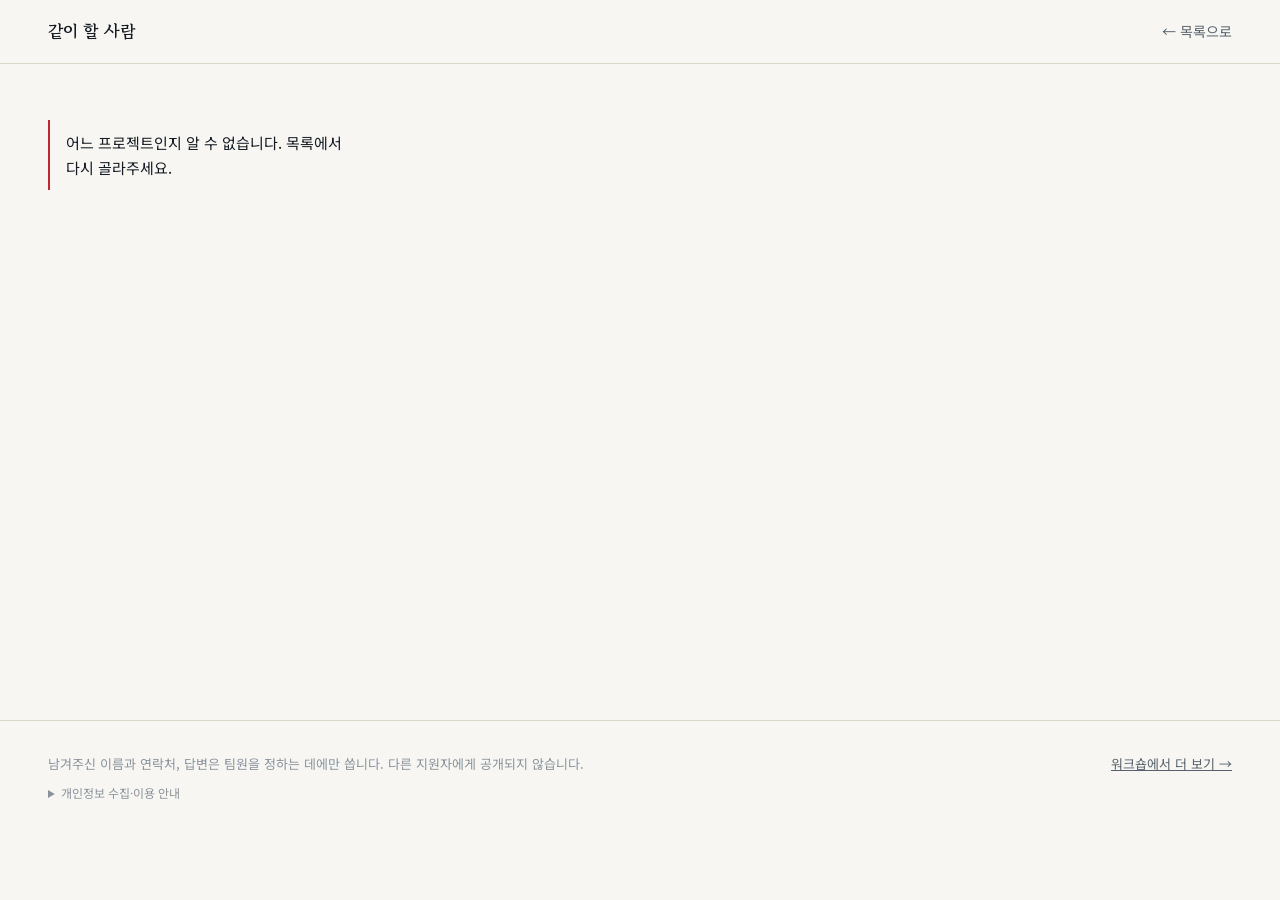
==== commit 1ebdb713: "backlink: point to the Workshop instead of the main portfolio Co-Authored-By: Claude Opus 5.5 <norep" ====
--- a/apply.html
+++ b/apply.html
@@ -8,7 +8,7 @@
 <meta name="robots" content="noindex">
 <script>document.documentElement.className += " js";</script>
 <link rel="stylesheet" href="https://fonts.googleapis.com/css2?family=Gowun+Batang:wght@400;700&family=Noto+Sans+KR:wght@400;500;700&display=swap">
-<link rel="stylesheet" href="./css/styles.css?v=6">
+<link rel="stylesheet" href="./css/styles.css?v=8">
 </head>
 <body>
 
@@ -96,14 +96,16 @@
       삭제를 원하시면 연락받으실 때 말씀해 주세요.</p>
     </details>
     <!-- friends-only:start -->
-    <p><a href="https://euichanlee0608-svg.github.io/">전체 포트폴리오 보기 →</a></p>
+    <p><a href="https://euichanlee0608-svg.github.io/workshop/">워크숍에서 더 보기 →</a></p>
     <!-- friends-only:end -->
   </div>
 </footer>
 
 <script src="./js/config.js?v=4"></script>
-<script src="./js/api.js?v=4"></script>
-<script src="./js/apply.js?v=6"></script>
+<script src="./js/wait.js?v=1"></script>
+<script src="./js/api.js?v=7"></script>
+<script src="./js/qsteps.js?v=1"></script>
+<script src="./js/apply.js?v=9"></script>
 
 <!-- 방문 수집 비콘 — 단일 출처: ~/webstats/beacon.template.js (SITE 한 줄만 고친다) -->
 <script>
--- a/css/styles.css
+++ b/css/styles.css
@@ -138,6 +138,10 @@
 .nav__brand { font-family: var(--f-serif); font-weight: 700; font-size: 1.0625rem; text-decoration: none; }
 .nav__link { font-size: 0.875rem; color: var(--ink-soft); text-decoration: none; transition: color 0.2s; }
 .nav__link:hover { color: var(--ink); }
+.nav__links { display: flex; align-items: center; gap: 1.25rem; min-width: 0; }
+/* 제안하기 — 공개판 머리말에서 한눈에 보이는 단추. 채운 잉크색 사각형, 다른 장식 없음 */
+.nav__cta { background: var(--ink); color: var(--paper); padding: 0.55em 1em; border-radius: 3px; font-weight: 500; white-space: nowrap; }
+.nav__cta:hover { color: var(--paper); opacity: 0.86; }
 
 /* ── 첫 화면 ── */
 .hero {
@@ -181,7 +185,7 @@
 .principle__title { font-size: 1.125rem; font-weight: 700; margin: 0 0 0.5rem; }
 .principle__text { margin: 0; color: var(--ink-soft); font-size: 1rem; line-height: 1.8; }
 
-.hero__cta { margin-top: clamp(2.25rem, 5vh, 3.5rem); }
+.hero__cta { margin-top: clamp(2.25rem, 5vh, 3.5rem); display: flex; flex-wrap: wrap; gap: 0.75rem; }
 
 /* 첫 화면 입장: 제목은 줄마다 아래에서 올라오고, 나머지는 옅게 떠오른다 */
 .js [data-anim] {
@@ -350,6 +354,32 @@
   max-width: 36rem;
 }
 .notice--bad { border-left-color: var(--signal); color: var(--ink); }
+
+/* ── 대기 신호: 누름 확인 / 기다리는 중 / 오래 걸림 (js/wait.js) ── */
+.btn:active, .post__apply:active { transform: translateY(1px); opacity: 0.8; }
+.btn.is-busy, .post__apply.is-busy { cursor: progress; opacity: 1; }
+.btn.is-busy { position: relative; overflow: hidden; }
+.btn.is-busy::after, .post__apply.is-busy::after { content: "…"; display: inline-block; width: 1.1em; text-align: left; animation: dots 1.1s steps(4, end) infinite; }
+@keyframes dots { 0% { clip-path: inset(0 100% 0 0); } 100% { clip-path: inset(0 0 0 0); } }
+.is-waiting { position: relative; overflow: hidden; }
+.is-waiting::after {
+  content: "";
+  position: absolute;
+  left: 0; bottom: 0;
+  width: 28%; height: 1px;
+  background: var(--ink);
+  animation: slideline 1.6s var(--ease) infinite;
+}
+@keyframes slideline { from { transform: translateX(-100%); } to { transform: translateX(360%); } }
+.wait__sec { color: var(--ink-faint); font-variant-numeric: tabular-nums; }
+.post--ghost { display: block; animation: none; border-top: 1px solid var(--rule); }
+.post--ghost:first-child { border-top: 0; }
+.post--ghost::before { display: none; }
+.ghost { display: block; height: 0.75rem; margin: 0.55rem 0; background: var(--rule); opacity: 0.7; animation: ghostpulse 1.6s ease-in-out infinite; }
+.ghost--s { width: 5rem; }
+.ghost--l { width: min(26rem, 80%); height: 1rem; }
+.ghost--m { width: min(18rem, 60%); }
+@keyframes ghostpulse { 0%, 100% { opacity: 0.35; } 50% { opacity: 0.75; } }
 
 /* ── 꼬리말 ── */
 .foot { border-top: 1px solid var(--rule); padding-top: 2rem; padding-bottom: 3rem; font-size: 0.8125rem; color: var(--ink-faint); }
@@ -563,6 +593,9 @@
 
 @media (prefers-reduced-motion: reduce) {
   html { scroll-behavior: auto; }
+  .is-waiting::after { width: 100%; transform: none; opacity: 0.3; }
+  .btn.is-busy::after, .post__apply.is-busy::after { clip-path: none; }
+  .ghost { opacity: 0.55; }
   *, *::before, *::after {
     animation-duration: 0.01ms !important;
     animation-delay: 0ms !important;
@@ -616,3 +649,12 @@
 .foot__privacy p { margin: 0.5rem 0 0; max-width: 46rem; line-height: 1.7; }
 .operator__list li { grid-template-columns: 5.25rem minmax(0, 1fr); }
 @media (max-width: 640px) { .operator__list li { grid-template-columns: 1fr; } }
+
+/* ── 공모전 제안 (공개판 전용 조각이 쓰는 스타일) ── */
+.suggest { border-top: 1px solid var(--ink); padding-top: clamp(3.5rem, 8vw, 6rem); padding-bottom: clamp(3.5rem, 8vw, 6rem); }
+.suggest__inner { display: grid; grid-template-columns: minmax(0, 1fr) minmax(0, 28rem); gap: 1.75rem clamp(2rem, 6vw, 5rem); align-items: end; }
+.suggest__title { font-family: var(--f-serif); font-weight: 400; font-size: clamp(1.7rem, 3.2vw, 2.6rem); line-height: 1.35; letter-spacing: -0.015em; margin: 0; word-break: keep-all; }
+.suggest__text { margin: 0 0 1.5rem; color: var(--ink-soft); font-size: 0.9375rem; word-break: keep-all; }
+.trap { position: absolute; left: -9999px; width: 1px; height: 1px; overflow: hidden; }
+@media (max-width: 860px) { .suggest__inner { grid-template-columns: minmax(0, 1fr); align-items: start; } }
+@media (max-width: 480px) { .nav__links { gap: 0.9rem; } .nav__links .nav__link:not(.nav__cta) { display: none; } }
